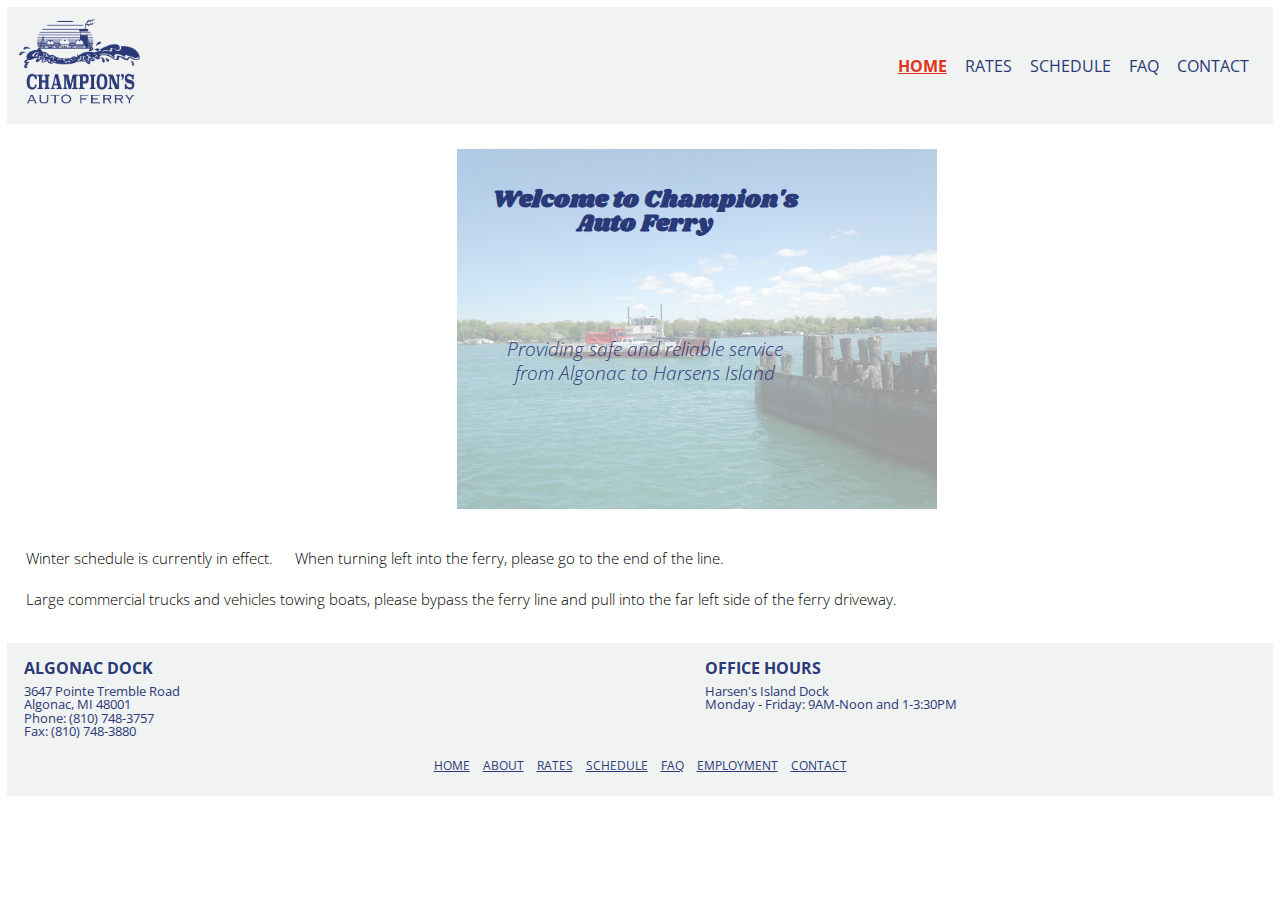
==== index.html @ 349b530e "Add files via upload" ====
<!DOCTYPE html>
<html lang="en">
  <head>
      <meta charset="UTF-8">
      <link rel="shortcut icon" href="images/favicon-blue.png"/>
      <link rel="stylesheet" type="text/css" href="css/default.css">
      <link rel="stylesheet" type="text/css" href="css/style.css">
      <link href="https://fonts.googleapis.com/css?family=Open+Sans|PT+Serif|Shrikhand" rel="stylesheet">
      <title>Champion's Auto Ferry</title>
  </head>

  <body>
      <a href="#main" class="skip">Skip to content</a>

        <header>
          <div class="header-container">

            <div class="header-img">
              <img src="images/caf-blue.png" alt = "champion's auto ferry logo"/>
            </div>

            <div class="header-nav">
              <nav>
                  <ul>
                    <li><a href="index.html" class="current">Home</a></li>
                    <li><a href="rates.html">Rates</a></li>
                    <li><a href="schedule.html">Schedule</a></li>
                    <li><a href="faq.html">FAQ</a></li>
                    <li><a href="contact.html">Contact</a></li>
                  </ul>
              </nav>
            </div>

          </div>

        </header>

      <main id="main">
        <div class="welcome-container">
          <img src="images/current_lg.jpg" alt = "ferry crossing river" class="welcome-img"/>

          <h1 class="welcome">Welcome to Champion's Auto Ferry</h1>

          <p class="tagline">Providing safe and reliable service from Algonac to Harsens Island</p>
        </div>

        <div class="main-container">
          <p>Winter schedule is currently in effect.</p>
          <p>When turning left into the ferry, please go to the end of the line.</p>
          <p>Large commercial trucks and vehicles towing boats, please bypass the ferry line and pull into the far left side of the ferry driveway.</p>

        </div>
      </main>

      <footer>
        <div class="footer-container">

          <div class="footer-address">
            <h1>Algonac Dock</h1>
            <p>3647 Pointe Tremble Road <br>
              Algonac, MI 48001 <br>
              Phone: (810) 748-3757 <br>
              Fax: (810) 748-3880 <br>
            </p>
          </div>

          <div class="footer-address">
            <h1>Office Hours</h1>
            <p>Harsen's Island Dock <br>
              Monday - Friday: 9AM-Noon and 1-3:30PM
            </p>
          </div>

          <div class="footer-nav-container">
            <nav>
              <ul>
                <li><a href="index.html" class="footer-nav">Home</a></li>
                <li><a href="about.html" class="footer-nav">About</a></li>
                <li><a href="rates.html" class="footer-nav">Rates</a></li>
                <li><a href="schedule.html" class="footer-nav">Schedule</a></li>
                <li><a href="faq.html" class="footer-nav">FAQ</a></li>
                <li><a href="employment.html" class="footer-nav">Employment</a></li>
                <li><a href="contact.html" class="footer-nav">Contact</a></li>
              </ul>
            </nav>
          </div>

        </div>
      </footer>

  </body>

</html>
---- css/default.css ----
/*
html5doctor.com Reset Stylesheet
v1.6.1
Last Updated: 2010-09-17
Author: Richard Clark - http://richclarkdesign.com
Twitter: @rich_clark
*/

html, body, div, span, object, iframe,
h1, h2, h3, h4, h5, h6, p, blockquote, pre,
abbr, address, cite, code,
del, dfn, em, img, ins, kbd, q, samp,
small, strong, sub, sup, var,
b, i,
dl, dt, dd, ol, ul, li,
fieldset, form, label, legend,
table, caption, tbody, tfoot, thead, tr, th, td,
article, aside, canvas, details, figcaption, figure,
footer, header, hgroup, menu, nav, section, summary,
time, mark, audio, video {
    margin:1px;
    padding:1px;
    border:0;
    outline:0;
    font-size:100%;
    vertical-align:baseline;
    background:transparent;
}

body {
    line-height:1;
}

article,aside,details,figcaption,figure,
footer,header,hgroup,menu,nav,section {
	display:block;
}

nav ul {
    list-style:none;
}

blockquote, q {
    quotes:none;
}

blockquote:before, blockquote:after,
q:before, q:after {
    content:'';
    content:none;
}

a {
    margin:1px;
    padding:1px;
    font-size:100%;
    vertical-align:baseline;
    background:transparent;
}

/* change colours to suit your needs */
ins {
    background-color:#ff9;
    color:#000;
    text-decoration:none;
}

/* change colours to suit your needs */
mark {
    background-color:#ff9;
    color:#000;
    font-style:italic;
    font-weight:bold;
}

del {
    text-decoration: line-through;
}

abbr[title], dfn[title] {
    border-bottom:1px dotted;
    cursor:help;
}

table {
    border-collapse:collapse;
    border-spacing:0;
}

/* change border colour to suit your needs */
hr {
    display:block;
    height:1px;
    border:0;
    border-top:1px solid #cccccc;
    margin:1em 0;
    padding:0;
}

input, select {
    vertical-align:middle;
}
---- css/style.css ----
/* How to reference fonts:

font-family: 'Open Sans', sans-serif;
font-family: 'PT Serif', serif;
font-family: 'Shrikhand', cursive; */

/* from: https://www.bignerdranch.com/blog/web-accessibility-skip-navigation-links/ */

.skip {
        position: absolute;
        top: -1000px;
        left: -1000px;
        height: 1px;
        width: 1px;
        text-align: left;
        overflow: hidden;
    }

    a.skip:active,
    a.skip:focus,
    a.skip:hover {
        left: 0;
        top: 0;
        width: auto;
        height: auto;
        overflow: visible;
    }

/* styling for tagline content on about page */

.welcome {
  text-align: center;
  font-family: 'Shrikhand', cursive;
  font-size: 18pt;
  font-weight: regular, none;
  padding: 20px;
  color: #2A3978;
}

.tagline {
  text-align: center;
  font-family: 'Open Sans', sans-serif;
  font-size: 14pt;
  font-style: italic;
  padding: 0 10px 10px 10px;
  color: #2A3978;
}

  /* might not need this depending on style */
body footer h1 .contact {
  /*font-variant: small-caps;*/
}

/* for winter schedule announcement emphasized text */
.announcement

/* for schedule */
.schedule{}

body header img {
    display: inline-block;
    margin: 0;
    padding: 0;
    width: auto;
    height: 10vh;
  }

body header nav {
  align-items: flex-end;
}

body header nav ul {
  list-style-type: none;
  margin: 2px 2px 2px 2px;
  padding: .5em, .5em, .5em, .5em;
  overflow: auto;
  background-color: inherit;
  font-family: 'PT Serif', serif;
  font-size: 16px;
  text-transform: uppercase;
}

body header nav li {
  display: inline-block;
  text-align: right;
}

body header nav ul li a {
  color: rgba(42, 57, 120, 1.0);
  text-align: center;
  padding: 4px;
  text-decoration: none;
  font-size: 16px;
  font-family: 'Open Sans', sans-serif;
  text-transform: uppercase;
  overflow: auto;
  list-style-type: none;
  padding: 0 .25em;
}

/* Change the link color to #111 (black) on hover */
body header nav li a:hover {
  color: rgba(225,50,29,1.0);
}


header nav .current {
  color: rgba(225,50,29,1.0);
  font-weight: bold;
  text-decoration: underline;
}

body main h1 {
  text-align: center;
  font-family: 'Open Sans', sans-serif;
  font-size: 18pt;
  font-weight: bold;
  color: #2A3978;
}

body main h2 {
  text-align: left;
  font-family: 'Open Sans', sans-serif;
  font-size: 16pt;
  font-weight: semi-bold;
  color: #000;
}

body main p {
  text-align: left;
  font-family: 'Open Sans', sans-serif;
  font-size: 11pt;
  font-weight: lighter;
  line-height: 1.3;
  padding: 10px;
  color: #000;
}

body main table {
  text-align: left;
  font-family: 'Open Sans', sans-serif;
  font-size: 12pt;
  font-weight: regular, none;
  color: #000;
}

body main table caption {
  text-align: center;
  font-family: 'Open Sans', sans-serif;
  font-size: 14pt;
  font-weight: bold;
  color: #000;
}

body main ul {
  text-align: left;
  font-family: 'Open Sans', sans-serif;
  font-size: 12pt;
  font-weight: regular, none;
  padding: 20px;
  color: #000;
}

body main ul li {
  text-align: left;
  list-style-type: circle;
  list-style-position: outside;
  font-family: 'Open Sans', sans-serif;
  font-size: 12pt;
  font-weight: regular, none;
  padding: 5px;
  color: #000;
}

footer h1 {
  text-align: left;
  font-family: 'Open Sans', sans-serif;
  font-size: 12pt;
  font-weight: bold;
  color: #2A3978;
  text-transform: uppercase;
  padding: 4px;
}

footer p {
  text-align: left;
  font-family: 'Open Sans', sans-serif;
  font-size: 10pt;
  font-weight: regular, none;
  color: #2A3978;
  padding: 4px;
}

footer nav ul {
  display: inline-block;
  list-style-type: none;
  list-style-position: outside;
  margin: 0;
  padding: 0;
  overflow: visible;
  background-color: inherit;
  font-family: 'Open Sans', sans-serif;
  font-size: 12px;
  text-transform: uppercase;
}

footer nav li {
  display: inline-block;
  flex-wrap: wrap;
  text-align: center;
}

footer nav li a {
  color: #2A3978;
  text-align: left;
  padding: 2px 2px;
  text-decoration: none;
  text-decoration: underline;
  font: 12px;
  font-family: 'Open Sans', sans-serif;
}

/* Change the link color to #111 (black) on hover */
footer nav li a:hover {
  color: rgba(225,50,29,1.0);
}

/* Mobile layout starts here* */

.header-container{
  display: flex;
  padding: 10px;
  align-items: center;
  justify-content: space-between;
  background-color: #F1F2F2;
}

.header-img{
  flex: 1;
  background-color: inherit;
}

.header-nav{
  flex: 2;
  display: flex;
  justify-content: flex-end;
  background-color: inherit;
}

.nav{
  flex: 1;
  justify-content: space-between;
}

.welcome-container{
  display: relative;
  flex-wrap: wrap;
  padding: 20px 0px 10px 10px;
  height: 40vh;
  width: auto;
  max-width: 380px;
  align: center;
  margin-left: auto;
  margin-right: auto;
  /* background-color: pink; */
}

.welcome-img{
  position: absolute;
  opacity: .4;
  width: auto;
  height: 40vh;
  /* vertical-align: middle; */
  z-index: 0;
}

.welcome{
  /* flex-order:1; */
  position: relative;
  padding: 40px 10px 50px 10px;
  z-index: 1;
}

.tagline{
  /* flex-order:1; */
  position: relative;
  padding: 50px 30px 0 30px;
  z-index: 1;
}

.main-container{
  display: flex;
  flex-wrap: wrap;
  padding: 20px 10px 20px 10px;
  align-items: center;
  background-color: white;
}

.footer-container{
  display: flex;
  flex-wrap: wrap;
  padding: 10px;
  align-items: stretch;
  justify-content: space-between;
  background-color: #F1F2F2;
}

.footer-address{
  width: 45%;
  height: auto;
  background-color: inherit;
}

.footer-nav-container{
  display: flex;
  flex-flow: row wrap;
  padding: inherit;
  width: 100%;
  align-items: stretch;
  justify-content: space-around;
  background-color: inherit;
  align-content: center;
  margin: auto;
}
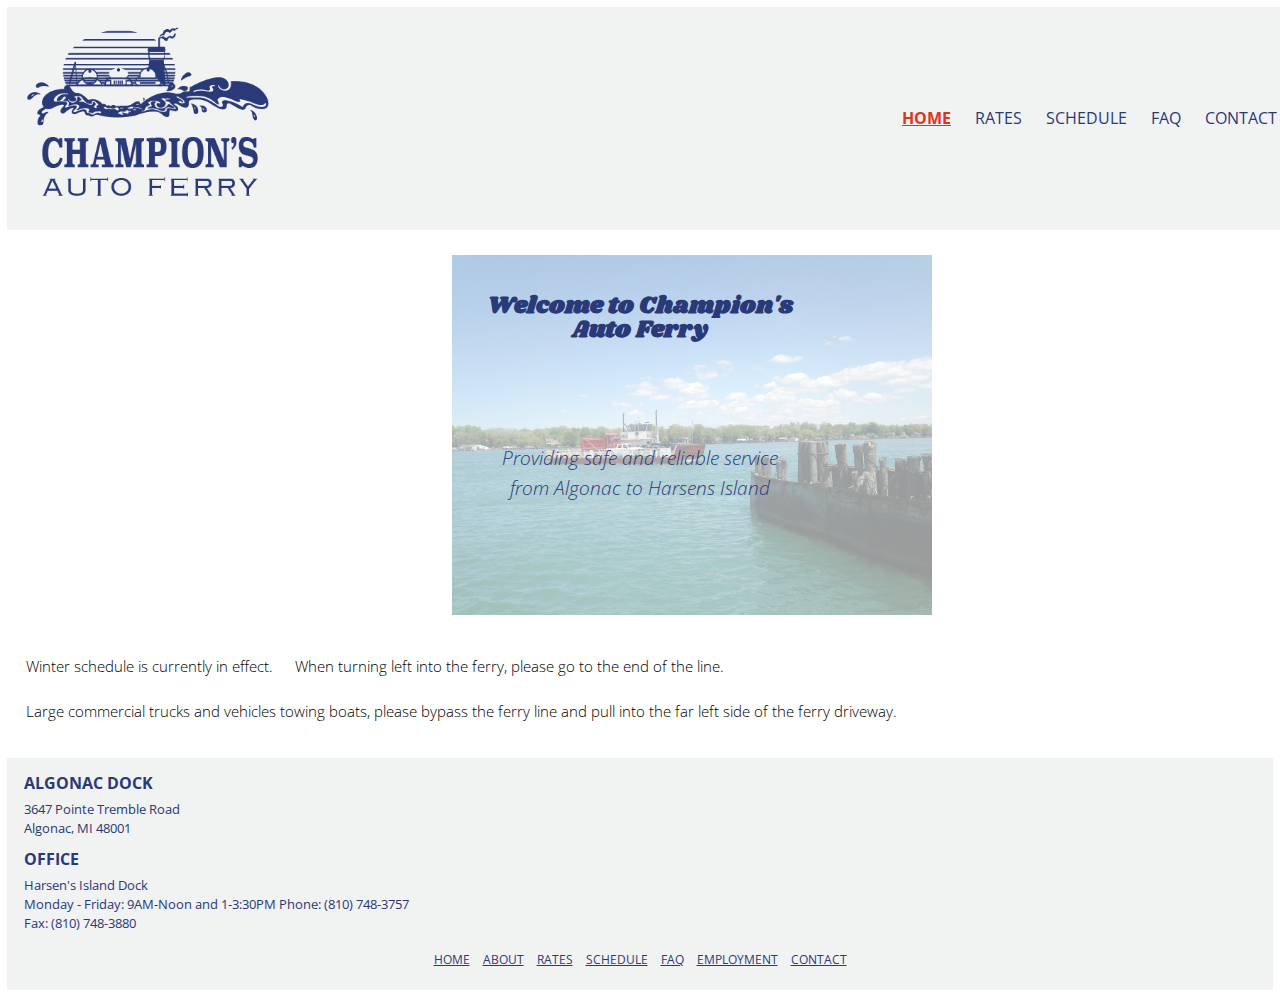
==== commit 7e3c556a: "Add files via upload" ====
--- a/index.html
+++ b/index.html
@@ -2,6 +2,9 @@
 <html lang="en">
   <head>
       <meta charset="UTF-8">
+
+      <meta name="viewport" content="width=device-width, initial-scale=1, maximum-scale=1">
+
       <link rel="shortcut icon" href="images/favicon-blue.png"/>
       <link rel="stylesheet" type="text/css" href="css/default.css">
       <link rel="stylesheet" type="text/css" href="css/style.css">
@@ -18,6 +21,10 @@
             <div class="header-img">
               <img src="images/caf-blue.png" alt = "champion's auto ferry logo"/>
             </div>
+
+            <!-- <div class="header-nav-icon">
+              <i class="fas fa-bars" aria="header navigation icon"></i>
+            </div> -->
 
             <div class="header-nav">
               <nav>
@@ -58,16 +65,15 @@
           <div class="footer-address">
             <h1>Algonac Dock</h1>
             <p>3647 Pointe Tremble Road <br>
-              Algonac, MI 48001 <br>
-              Phone: (810) 748-3757 <br>
-              Fax: (810) 748-3880 <br>
-            </p>
+              Algonac, MI 48001</p>
           </div>
 
           <div class="footer-address">
-            <h1>Office Hours</h1>
+            <h1>Office</h1>
             <p>Harsen's Island Dock <br>
               Monday - Friday: 9AM-Noon and 1-3:30PM
+              Phone: (810) 748-3757 <br>
+              Fax: (810) 748-3880 <br>
             </p>
           </div>
 
--- a/css/style.css
+++ b/css/style.css
@@ -62,7 +62,7 @@
     margin: 0;
     padding: 0;
     width: auto;
-    height: 10vh;
+    height: 20vh;
   }
 
 body header nav {
@@ -71,8 +71,8 @@
 
 body header nav ul {
   list-style-type: none;
-  margin: 2px 2px 2px 2px;
-  padding: .5em, .5em, .5em, .5em;
+  /* margin: 2px 2px 2px 2px;
+  padding: .5em, .5em, .5em, .5em; */
   overflow: auto;
   background-color: inherit;
   font-family: 'PT Serif', serif;
@@ -83,12 +83,12 @@
 body header nav li {
   display: inline-block;
   text-align: right;
+  padding: 4px;
 }
 
 body header nav ul li a {
   color: rgba(42, 57, 120, 1.0);
   text-align: center;
-  padding: 4px;
   text-decoration: none;
   font-size: 16px;
   font-family: 'Open Sans', sans-serif;
@@ -107,10 +107,14 @@
 header nav .current {
   color: rgba(225,50,29,1.0);
   font-weight: bold;
+  /* border-bottom: 2px;
+  border-color: rgba(225,50,29,1.0); */
+  line-height: 1.3;
   text-decoration: underline;
 }
 
 body main h1 {
+  display: block;
   text-align: center;
   font-family: 'Open Sans', sans-serif;
   font-size: 18pt;
@@ -119,43 +123,38 @@
 }
 
 body main h2 {
+  display: block;
   text-align: left;
   font-family: 'Open Sans', sans-serif;
   font-size: 16pt;
   font-weight: semi-bold;
-  color: #000;
+  color: #2A3978;
+}
+
+body main h3 {
+  text-align: left;
+  display: block;
+  font-family: 'Open Sans', sans-serif;
+  font-size: 14pt;
+  font-weight: semi-bold;
+  color: #2A3978;
 }
 
 body main p {
   text-align: left;
+  display: block;
   font-family: 'Open Sans', sans-serif;
   font-size: 11pt;
   font-weight: lighter;
-  line-height: 1.3;
+  line-height: 1.6;
   padding: 10px;
   color: #000;
 }
 
-body main table {
-  text-align: left;
-  font-family: 'Open Sans', sans-serif;
-  font-size: 12pt;
-  font-weight: regular, none;
-  color: #000;
-}
-
-body main table caption {
-  text-align: center;
-  font-family: 'Open Sans', sans-serif;
-  font-size: 14pt;
-  font-weight: bold;
-  color: #000;
-}
-
 body main ul {
   text-align: left;
   font-family: 'Open Sans', sans-serif;
-  font-size: 12pt;
+  font-size: 11pt;
   font-weight: regular, none;
   padding: 20px;
   color: #000;
@@ -163,15 +162,64 @@
 
 body main ul li {
   text-align: left;
-  list-style-type: circle;
+  list-style-type: square;
   list-style-position: outside;
   font-family: 'Open Sans', sans-serif;
-  font-size: 12pt;
+  font-size: 11pt;
   font-weight: regular, none;
+  line-height: 1.2;
   padding: 5px;
   color: #000;
 }
 
+body main table{
+  table-layout: fixed;
+  width: 100%;
+}
+
+body main table, caption, tbody, tfoot, thead, tr, th, td {
+  margin: 0;
+  padding: .5em;
+  border: 0 solid white;
+  font-size: 11pt;
+  font-family: 'Open Sans', sans-serif;
+  vertical-align: middle;
+}
+
+body main table caption{
+  text-align: center;
+  font-family: 'Open Sans', sans-serif;
+  font-size: 14pt;
+  font-weight: bold;
+  line-height: 1.4;
+  letter-spacing: .13em;
+  color: #2A3978;
+}
+
+body main table thead{
+  text-align: center;
+  font-family: 'Open Sans', sans-serif;
+  font-size: 14pt;
+  font-weight: bold;
+  line-height: 1.4;
+  letter-spacing: .13em;
+  background-color:  rgba(144, 159, 222, 0.3);
+  color: #2A3978;
+}
+
+body main table td:nth-child(2){
+  width: 35%;
+  text-align: center;
+}
+
+body main table tr:nth-child(even){
+  background-color: #F1F2F2;
+}
+
+body main table tbody tr:hover{
+  background: #F3ADA5;
+}
+
 footer h1 {
   text-align: left;
   font-family: 'Open Sans', sans-serif;
@@ -187,6 +235,7 @@
   font-family: 'Open Sans', sans-serif;
   font-size: 10pt;
   font-weight: regular, none;
+  line-height: 1.4;
   color: #2A3978;
   padding: 4px;
 }
@@ -229,7 +278,8 @@
 
 .header-container{
   display: flex;
-  padding: 10px;
+  width: 100%;
+  padding: 2vh;
   align-items: center;
   justify-content: space-between;
   background-color: #F1F2F2;
@@ -255,7 +305,7 @@
 .welcome-container{
   display: relative;
   flex-wrap: wrap;
-  padding: 20px 0px 10px 10px;
+  padding: 20px 0px 10px 0px;
   height: 40vh;
   width: auto;
   max-width: 380px;
@@ -292,8 +342,14 @@
   display: flex;
   flex-wrap: wrap;
   padding: 20px 10px 20px 10px;
-  align-items: center;
+  align-items: stretch;
   background-color: white;
+}
+
+.contact{
+  display: block;
+  width: 100%;
+  padding: inherit;
 }
 
 .footer-container{
@@ -306,7 +362,7 @@
 }
 
 .footer-address{
-  width: 45%;
+  width: 80%;
   height: auto;
   background-color: inherit;
 }
@@ -322,3 +378,149 @@
   align-content: center;
   margin: auto;
 }
+
+.disclaimer{
+  font-style: italic;
+}
+.announcement{
+  color: #E1321D;
+}
+
+.schedule h2{
+  text-align: left;
+  font-family: 'Open Sans', sans-serif;
+  font-size: 12pt;
+  font-weight: bold;
+  color: #E1321D;
+  text-transform: uppercase;
+  padding: 18px 6px 0px 18px;
+}
+
+.schedule p{
+  font-family: 'Open Sans', sans-serif;
+  font-size: 11pt;
+  font-weight: bold;
+  padding: 4px 6px 0px 18px;
+}
+
+.rate-table{
+  width: 100%;
+  padding: 10px;
+  margin: 20px 0;
+  /* background-color: pink; */
+}
+
+.capacity-list{
+  width: 100%;
+  padding: 10px;
+  margin: 20px 0;
+}
+
+.fa.fas{
+  color:#2A3t978;
+}
+
+.faq-section{
+  flex: block;
+  width: 100%;
+  margin: 1.2em;
+}
+
+.question{
+  font-family: 'Open Sans', sans-serif;
+  font-size: 11pt;
+  letter-spacing: .12em;
+  font-weight: bold;
+  padding: .6em .2em 0 .2em;
+}
+
+.answer{
+  font-family: 'Open Sans', sans-serif;
+  font-size: 11pt;
+  font-weight: regular, none;
+  padding: .4em .2em 0 .4em;
+  line-height: 1.4;
+  list-style-type: lower-alpha;
+  list-style-position: inside;
+}
+
+.about-item{
+  flex: block;
+  width: auto;
+  margin: 1.2em;
+}
+
+.about-item p{
+  padding-top: 1em;
+}
+
+.about-item ul li{
+  text-align: left;
+  padding: 2px 15px;
+  text-decoration: none;
+  list-style: none;
+}
+
+.gallery{
+  display: grid;
+  grit-template-columns: repeat(2, 1fr);
+  grid-template-rows: repeat(6, auto);
+  grid-gap: 1em;
+  margin: 1em;
+}
+
+.gallery-img{
+  width: 100vw;
+  max-width: 100%;
+  height: auto;
+}
+
+.gallery-img-1{
+  grid-column: 1 / 2;
+  grid-row: 2 / 3;
+
+}
+.gallery-img-2{
+  grid-column: 2 / 3;
+  grid-row: 1 / 2;
+}
+.gallery-img-3{
+  grid-column: 1 / 2;
+  grid-row: 1 / 2;
+}
+.gallery-img-4{
+  grid-column: 2 / 3;
+  grid-row: 2 / 3;
+}
+.gallery-img-5{
+  grid-column: 2 / 3;
+  grid-row: 5 / 6;
+}
+/* .gallery-img-6{
+  grid-column: 2 / 3;
+  grid-row: 3 / 4;
+} */
+.gallery-img-7{
+  grid-column: 1 / 2;
+  grid-row: 4 / 5;
+}
+.gallery-img-8{
+  grid-column: 2 / 3;
+  grid-row: 4 / 5;
+}
+.gallery-img-9{
+  grid-column: 1 / 2;
+  grid-row: 5 / 6;
+}
+.gallery-img-10{
+  grid-column: 1 / 3;
+  grid-row: 3 / 4;
+}
+.gallery-img-11{
+  grid-column: 1 / 2;
+  grid-row: 6 / 7;
+}
+.gallery-img-12{
+  grid-column: 2 / 3;
+  grid-row: 6 / 7;
+}
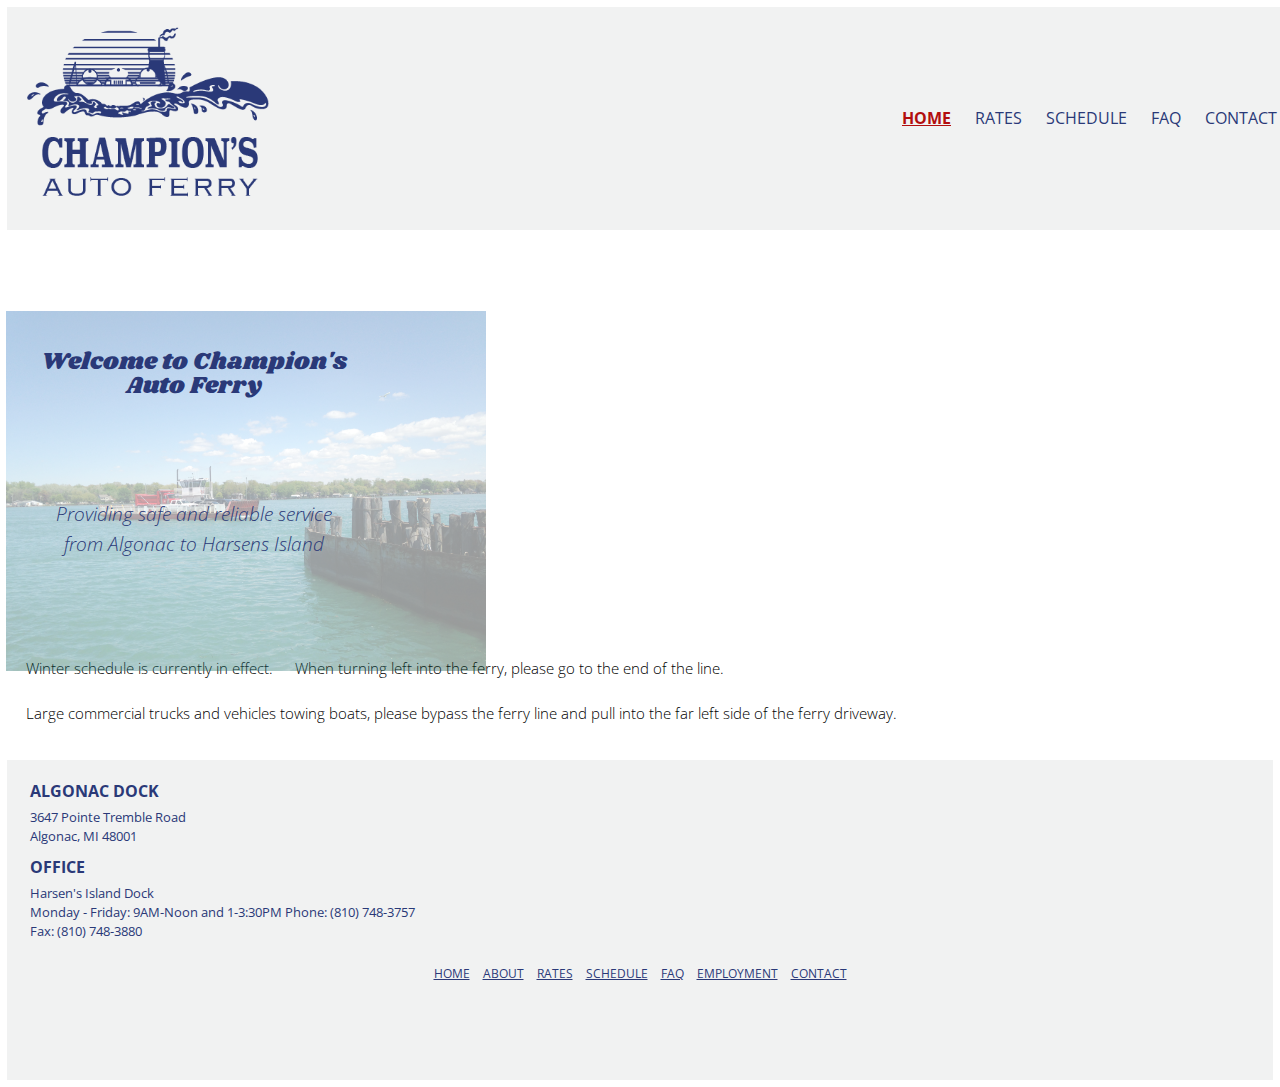
==== commit fe283e9b: "Add files via upload" ====
--- a/index.html
+++ b/index.html
@@ -4,6 +4,8 @@
       <meta charset="UTF-8">
 
       <meta name="viewport" content="width=device-width, initial-scale=1, maximum-scale=1">
+      <!-- <meta name = ‘viewport’ content=‘width=device-width, initial-scale=1’> -->
+
 
       <link rel="shortcut icon" href="images/favicon-blue.png"/>
       <link rel="stylesheet" type="text/css" href="css/default.css">
@@ -23,7 +25,7 @@
             </div>
 
             <!-- <div class="header-nav-icon">
-              <i class="fas fa-bars" aria="header navigation icon"></i>
+              <i class="fas fa-bars" aria-label="header navigation icon"></i>
             </div> -->
 
             <div class="header-nav">
--- a/css/style.css
+++ b/css/style.css
@@ -32,7 +32,7 @@
   text-align: center;
   font-family: 'Shrikhand', cursive;
   font-size: 18pt;
-  font-weight: regular, none;
+  font-weight: normal;
   padding: 20px;
   color: #2A3978;
 }
@@ -100,12 +100,12 @@
 
 /* Change the link color to #111 (black) on hover */
 body header nav li a:hover {
-  color: rgba(225,50,29,1.0);
+  color: rgba(178,14,14,1.0);
 }
 
 
 header nav .current {
-  color: rgba(225,50,29,1.0);
+  color: rgba(178,14,14,1.0);
   font-weight: bold;
   /* border-bottom: 2px;
   border-color: rgba(225,50,29,1.0); */
@@ -127,7 +127,7 @@
   text-align: left;
   font-family: 'Open Sans', sans-serif;
   font-size: 16pt;
-  font-weight: semi-bold;
+  font-weight: bold;
   color: #2A3978;
 }
 
@@ -136,7 +136,7 @@
   display: block;
   font-family: 'Open Sans', sans-serif;
   font-size: 14pt;
-  font-weight: semi-bold;
+  font-weight: bold;
   color: #2A3978;
 }
 
@@ -155,7 +155,7 @@
   text-align: left;
   font-family: 'Open Sans', sans-serif;
   font-size: 11pt;
-  font-weight: regular, none;
+  font-weight: normal;
   padding: 20px;
   color: #000;
 }
@@ -166,7 +166,7 @@
   list-style-position: outside;
   font-family: 'Open Sans', sans-serif;
   font-size: 11pt;
-  font-weight: regular, none;
+  font-weight: normal;
   line-height: 1.2;
   padding: 5px;
   color: #000;
@@ -234,7 +234,7 @@
   text-align: left;
   font-family: 'Open Sans', sans-serif;
   font-size: 10pt;
-  font-weight: regular, none;
+  font-weight: normal;
   line-height: 1.4;
   color: #2A3978;
   padding: 4px;
@@ -271,7 +271,7 @@
 
 /* Change the link color to #111 (black) on hover */
 footer nav li a:hover {
-  color: rgba(225,50,29,1.0);
+  color: rgba(178,14,14,1.0);
 }
 
 /* Mobile layout starts here* */
@@ -303,13 +303,13 @@
 }
 
 .welcome-container{
-  display: relative;
+  display: inline-block;
   flex-wrap: wrap;
   padding: 20px 0px 10px 0px;
   height: 40vh;
   width: auto;
   max-width: 380px;
-  align: center;
+  align-content: center;
   margin-left: auto;
   margin-right: auto;
   /* background-color: pink; */
@@ -355,7 +355,7 @@
 .footer-container{
   display: flex;
   flex-wrap: wrap;
-  padding: 10px;
+  padding: 1em 1em 3em 1em;
   align-items: stretch;
   justify-content: space-between;
   background-color: #F1F2F2;
@@ -383,7 +383,7 @@
   font-style: italic;
 }
 .announcement{
-  color: #E1321D;
+  color: #B20E0E;
 }
 
 .schedule h2{
@@ -391,7 +391,7 @@
   font-family: 'Open Sans', sans-serif;
   font-size: 12pt;
   font-weight: bold;
-  color: #E1321D;
+  color: #B20E0E;
   text-transform: uppercase;
   padding: 18px 6px 0px 18px;
 }
@@ -417,11 +417,11 @@
 }
 
 .fa.fas{
-  color:#2A3t978;
+  color:#2a3978;
 }
 
 .faq-section{
-  flex: block;
+  display: block;
   width: 100%;
   margin: 1.2em;
 }
@@ -437,7 +437,7 @@
 .answer{
   font-family: 'Open Sans', sans-serif;
   font-size: 11pt;
-  font-weight: regular, none;
+  font-weight: normal;
   padding: .4em .2em 0 .4em;
   line-height: 1.4;
   list-style-type: lower-alpha;
@@ -445,7 +445,7 @@
 }
 
 .about-item{
-  flex: block;
+  display: block;
   width: auto;
   margin: 1.2em;
 }
@@ -463,7 +463,7 @@
 
 .gallery{
   display: grid;
-  grit-template-columns: repeat(2, 1fr);
+  grid-template-columns: repeat(2, 1fr);
   grid-template-rows: repeat(6, auto);
   grid-gap: 1em;
   margin: 1em;
